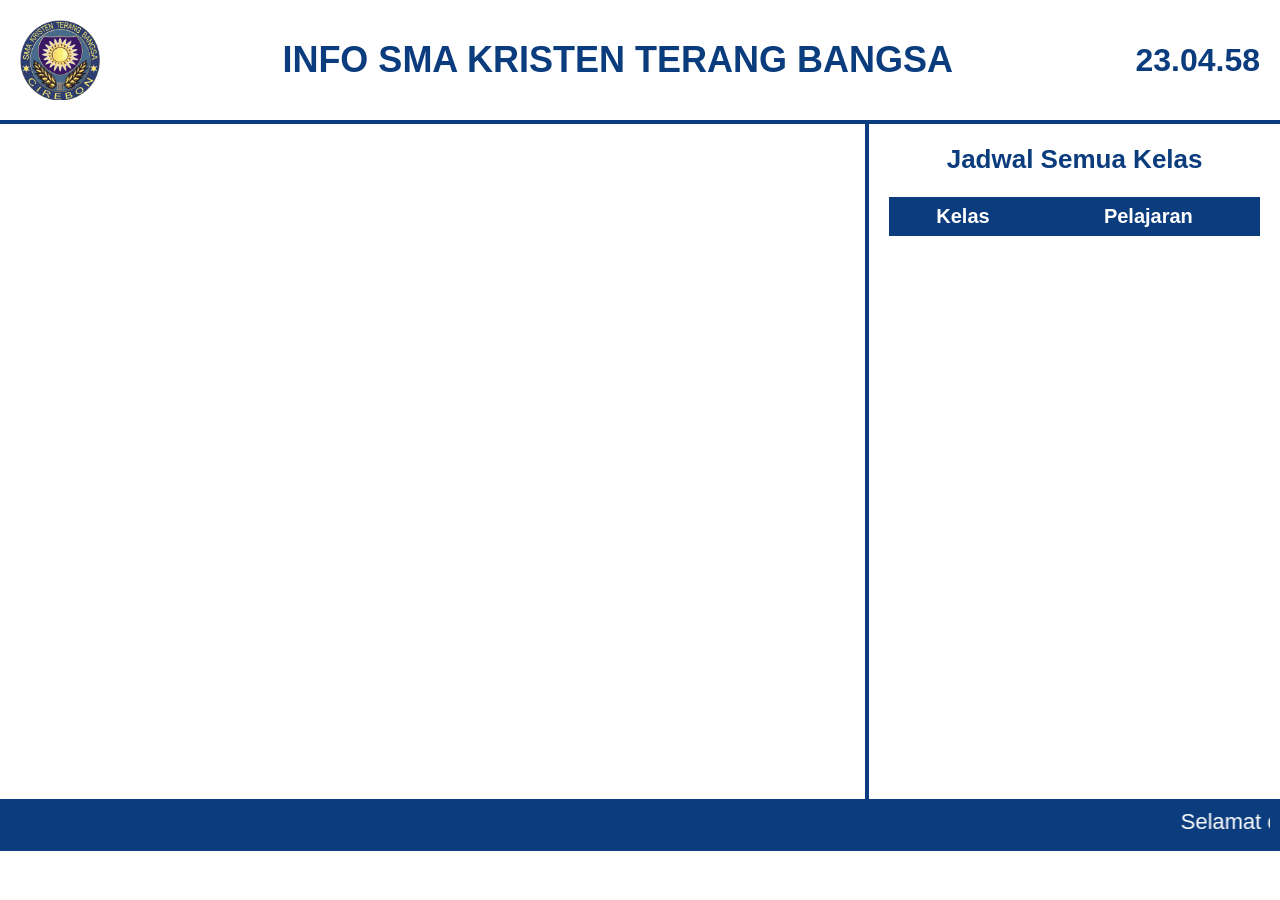
==== index.html @ 8315df93 "mading" ====
<!DOCTYPE html>
<html lang="id">
<head>
<meta charset="UTF-8">
<title>TV Sekolah</title>

<style>
body {
    margin: 0;
    font-family: Arial, Helvetica, sans-serif;
    background: white;
}

/* ================= HEADER ================= */
header {
    display: flex;
    justify-content: space-between;
    align-items: center;
    padding: 20px;
    border-bottom: 4px solid #0b3c7d;
}

.logo {
    display: flex;
    align-items: center;
}

.logo img {
    height: 80px;
    width: auto;
}

header h1 {
    color: #0b3c7d;
    font-size: 36px;
    margin: 0;
    text-align: center;
    flex: 1;
}

#jam {
    font-size: 32px;
    font-weight: bold;
    color: #0b3c7d;
}

/* ================= CONTENT ================= */
main {
    display: flex;
    height: 75vh;
}

/* VIDEO */
.video {
    width: 70%;
    display: flex;
    align-items: center;
    justify-content: center;
}

.video iframe {
    width: 95%;
    height: 95%;
    border: none;
}

/* SIDEBAR */
.sidebar {
    width: 30%;
    padding: 20px;
    border-left: 4px solid #0b3c7d;
}

.sidebar h2 {
    color: #0b3c7d;
    font-size: 26px;
    text-align: center;
    margin-top: 0;
}

/* TABLE JADWAL */
table {
    width: 100%;
    border-collapse: collapse;
    font-size: 20px;
}

th {
    background: #0b3c7d;
    color: white;
    padding: 8px;
}

td {
    padding: 6px;
    text-align: center;
    border-bottom: 1px solid #ccc;
}

.aktif {
    background: #ffeb3b;
    font-weight: bold;
}

/* ================= FOOTER ================= */
footer {
    background: #0b3c7d;
    color: white;
    font-size: 22px;
    padding: 10px;
}
</style>
</head>

<body>

<!-- ================= HEADER ================= -->
<header>
    <div class="logo">
        <img src="1.png" alt="Logo Sekolah">
    </div>

    <h1>INFO SMA KRISTEN TERANG BANGSA</h1>

    <div id="jam">00:00</div>
</header>

<!-- ================= CONTENT ================= -->
<main>

    <!-- VIDEO -->
    <div class="video">
        <!-- Ganti link YouTube sesuai kebutuhan -->
        <iframe src="https://www.youtube.com/embed/VIDEO_ID?autoplay=1&mute=1&loop=1"></iframe>
    </div>

    <!-- SIDEBAR -->
    <div class="sidebar">
        <h2>Jadwal Semua Kelas</h2>

        <table>
            <thead>
                <tr>
                    <th>Kelas</th>
                    <th>Pelajaran</th>
                </tr>
            </thead>
            <tbody id="tabelJadwal"></tbody>
        </table>
    </div>

</main>

<!-- ================= FOOTER ================= -->
<footer>
    <marquee>
        Selamat datang di SMA Kristen Terang Bangsa • Ability to Sacrifice • Compassion • Commitment • Excellent •Servanthood •Sincerity/Integrity Siswa
    </marquee>
</footer>

<!-- ================= SCRIPT ================= -->
<script>
// ===== JAM REALTIME =====
setInterval(() => {
  document.getElementById("jam").innerText =
    new Date().toLocaleTimeString("id-ID");
}, 1000);

// ===== LOAD JADWAL =====
let jadwalData = {};

fetch("jadwal.json")
  .then(res => res.json())
  .then(data => {
    jadwalData = data;
    tampilJadwal();
    setInterval(tampilJadwal, 30000);
  });

// ===== HARI =====
function hariIni() {
  return ["minggu","senin","selasa","rabu","kamis","jumat","sabtu"][new Date().getDay()];
}

// ===== JAM KE MENIT =====
function keMenit(jam) {
  const [h,m] = jam.split(":").map(Number);
  return h * 60 + m;
}

// ===== JAM SEKARANG =====
function jamSekarang() {
  const d = new Date();
  return d.getHours() * 60 + d.getMinutes();
}

// ===== TAMPILKAN SEMUA KELAS =====
function tampilJadwal() {
  const hari = hariIni();
  const now = jamSekarang();
  const tbody = document.getElementById("tabelJadwal");

  tbody.innerHTML = "";

  for (const kelas in jadwalData) {
    let mapel = "Istirahat";
    let aktif = false;

    if (jadwalData[kelas][hari]) {
      const sekarang = jadwalData[kelas][hari].find(j => {
        const [a,b] = j.jam.split("-");
        return now >= keMenit(a) && now <= keMenit(b);
      });

      if (sekarang) {
        mapel = sekarang.mapel;
        aktif = true;
      }
    }

    const tr = document.createElement("tr");
    if (aktif) tr.classList.add("aktif");

    tr.innerHTML = `
      <td>${kelas}</td>
      <td>${mapel}</td>
    `;
    tbody.appendChild(tr);
  }
}
</script>


</body>
</html>
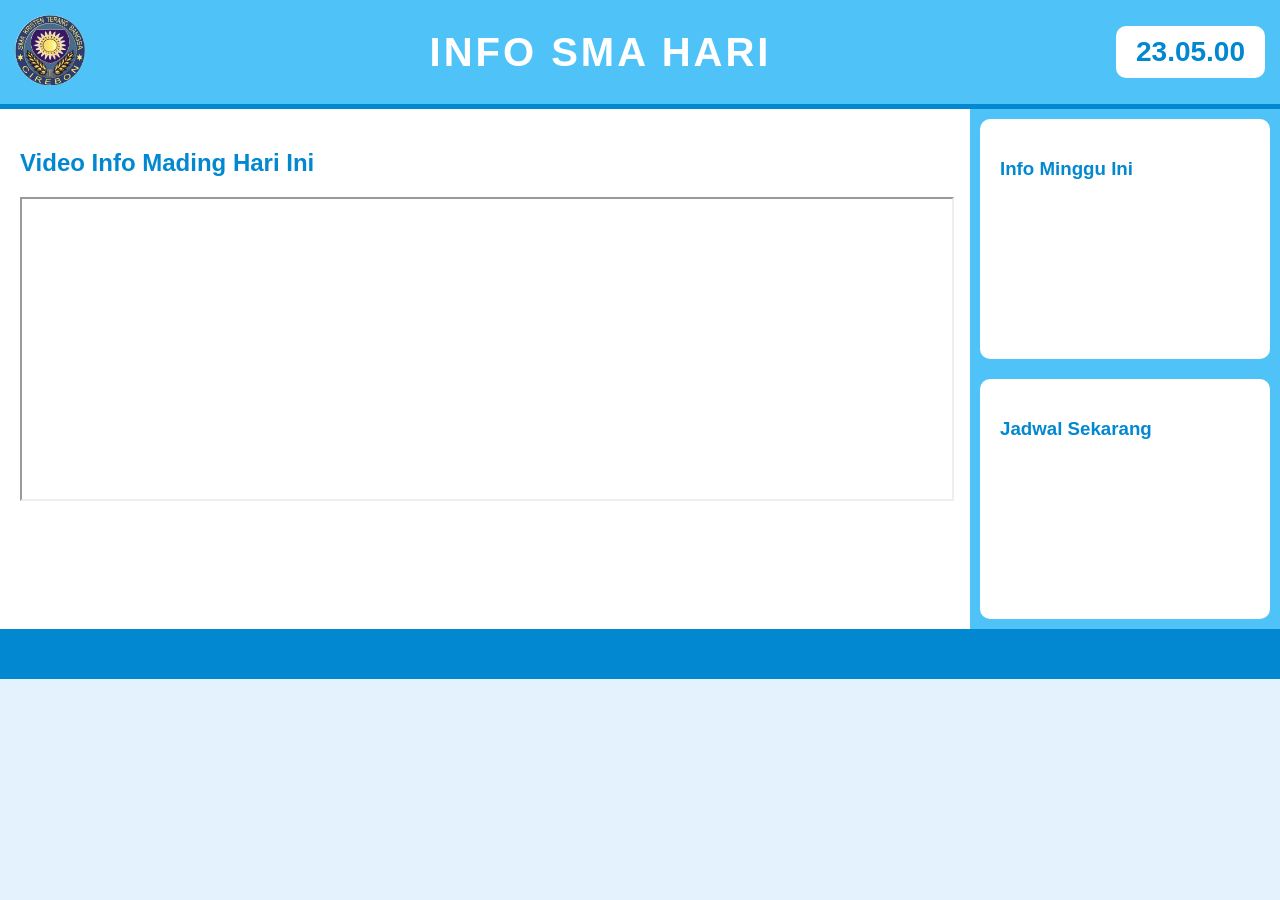
==== commit b87263d3: "madingbaru" ====
--- a/index.html
+++ b/index.html
@@ -1,235 +1,59 @@
 <!DOCTYPE html>
-<html lang="id">
+<html>
 <head>
-<meta charset="UTF-8">
-<title>TV Sekolah</title>
-
-<style>
-body {
-    margin: 0;
-    font-family: Arial, Helvetica, sans-serif;
-    background: white;
-}
-
-/* ================= HEADER ================= */
-header {
-    display: flex;
-    justify-content: space-between;
-    align-items: center;
-    padding: 20px;
-    border-bottom: 4px solid #0b3c7d;
-}
-
-.logo {
-    display: flex;
-    align-items: center;
-}
-
-.logo img {
-    height: 80px;
-    width: auto;
-}
-
-header h1 {
-    color: #0b3c7d;
-    font-size: 36px;
-    margin: 0;
-    text-align: center;
-    flex: 1;
-}
-
-#jam {
-    font-size: 32px;
-    font-weight: bold;
-    color: #0b3c7d;
-}
-
-/* ================= CONTENT ================= */
-main {
-    display: flex;
-    height: 75vh;
-}
-
-/* VIDEO */
-.video {
-    width: 70%;
-    display: flex;
-    align-items: center;
-    justify-content: center;
-}
-
-.video iframe {
-    width: 95%;
-    height: 95%;
-    border: none;
-}
-
-/* SIDEBAR */
-.sidebar {
-    width: 30%;
-    padding: 20px;
-    border-left: 4px solid #0b3c7d;
-}
-
-.sidebar h2 {
-    color: #0b3c7d;
-    font-size: 26px;
-    text-align: center;
-    margin-top: 0;
-}
-
-/* TABLE JADWAL */
-table {
-    width: 100%;
-    border-collapse: collapse;
-    font-size: 20px;
-}
-
-th {
-    background: #0b3c7d;
-    color: white;
-    padding: 8px;
-}
-
-td {
-    padding: 6px;
-    text-align: center;
-    border-bottom: 1px solid #ccc;
-}
-
-.aktif {
-    background: #ffeb3b;
-    font-weight: bold;
-}
-
-/* ================= FOOTER ================= */
-footer {
-    background: #0b3c7d;
-    color: white;
-    font-size: 22px;
-    padding: 10px;
-}
-</style>
+<title>INFO SMA HARI</title>
+<link rel="stylesheet" href="style.css">
 </head>
 
 <body>
 
-<!-- ================= HEADER ================= -->
-<header>
-    <div class="logo">
-        <img src="1.png" alt="Logo Sekolah">
-    </div>
+<div class="header">
 
-    <h1>INFO SMA KRISTEN TERANG BANGSA</h1>
+<div class="logo">
+<img src="1.png" height="70">
+</div>
 
-    <div id="jam">00:00</div>
-</header>
+<div class="title">
+INFO SMA HARI
+</div>
 
-<!-- ================= CONTENT ================= -->
-<main>
+<div class="clock" id="clock">
+00:00
+</div>
 
-    <!-- VIDEO -->
-    <div class="video">
-        <!-- Ganti link YouTube sesuai kebutuhan -->
-        <iframe src="https://www.youtube.com/embed/VIDEO_ID?autoplay=1&mute=1&loop=1"></iframe>
-    </div>
-
-    <!-- SIDEBAR -->
-    <div class="sidebar">
-        <h2>Jadwal Semua Kelas</h2>
-
-        <table>
-            <thead>
-                <tr>
-                    <th>Kelas</th>
-                    <th>Pelajaran</th>
-                </tr>
-            </thead>
-            <tbody id="tabelJadwal"></tbody>
-        </table>
-    </div>
-
-</main>
-
-<!-- ================= FOOTER ================= -->
-<footer>
-    <marquee>
-        Selamat datang di SMA Kristen Terang Bangsa • Ability to Sacrifice • Compassion • Commitment • Excellent •Servanthood •Sincerity/Integrity Siswa
-    </marquee>
-</footer>
-
-<!-- ================= SCRIPT ================= -->
-<script>
-// ===== JAM REALTIME =====
-setInterval(() => {
-  document.getElementById("jam").innerText =
-    new Date().toLocaleTimeString("id-ID");
-}, 1000);
-
-// ===== LOAD JADWAL =====
-let jadwalData = {};
-
-fetch("jadwal.json")
-  .then(res => res.json())
-  .then(data => {
-    jadwalData = data;
-    tampilJadwal();
-    setInterval(tampilJadwal, 30000);
-  });
-
-// ===== HARI =====
-function hariIni() {
-  return ["minggu","senin","selasa","rabu","kamis","jumat","sabtu"][new Date().getDay()];
-}
-
-// ===== JAM KE MENIT =====
-function keMenit(jam) {
-  const [h,m] = jam.split(":").map(Number);
-  return h * 60 + m;
-}
-
-// ===== JAM SEKARANG =====
-function jamSekarang() {
-  const d = new Date();
-  return d.getHours() * 60 + d.getMinutes();
-}
-
-// ===== TAMPILKAN SEMUA KELAS =====
-function tampilJadwal() {
-  const hari = hariIni();
-  const now = jamSekarang();
-  const tbody = document.getElementById("tabelJadwal");
-
-  tbody.innerHTML = "";
-
-  for (const kelas in jadwalData) {
-    let mapel = "Istirahat";
-    let aktif = false;
-
-    if (jadwalData[kelas][hari]) {
-      const sekarang = jadwalData[kelas][hari].find(j => {
-        const [a,b] = j.jam.split("-");
-        return now >= keMenit(a) && now <= keMenit(b);
-      });
-
-      if (sekarang) {
-        mapel = sekarang.mapel;
-        aktif = true;
-      }
-    }
-
-    const tr = document.createElement("tr");
-    if (aktif) tr.classList.add("aktif");
-
-    tr.innerHTML = `
-      <td>${kelas}</td>
-      <td>${mapel}</td>
-    `;
-    tbody.appendChild(tr);
-  }
-}
-</script>
+</div>
 
 
+<div class="container">
+
+<div class="video">
+<h2>Video Info Mading Hari Ini</h2>
+<iframe id="videoFrame" width="100%" height="300"></iframe>
+</div>
+
+<div class="sidebar">
+
+<div class="info">
+<h3>Info Minggu Ini</h3>
+<p id="infoMinggu"></p>
+</div>
+
+<div class="jadwal">
+<h3>Jadwal Sekarang</h3>
+<p id="jadwalSekarang"></p>
+</div>
+
+</div>
+
+</div>
+
+
+<div class="running">
+<marquee id="pengumuman"></marquee>
+</div>
+
+
+<script src="script.js"></script>
+
 </body>
-</html>
+</html>
--- a/style.css
+++ b/style.css
@@ -0,0 +1,98 @@
+body{
+font-family: Arial, Helvetica, sans-serif;
+margin:0;
+background:#e3f2fd;
+}
+
+/* HEADER */
+
+.header{
+display:flex;
+align-items:center;
+justify-content:space-between;
+background:#4FC3F7;
+color:white;
+padding:15px;
+border-bottom:5px solid #0288D1;
+}
+
+.logo img{
+height:70px;
+}
+
+.title{
+font-size:40px;
+font-weight:bold;
+letter-spacing:3px;
+}
+
+.clock{
+font-size:28px;
+font-weight:bold;
+background:white;
+color:#0288D1;
+padding:10px 20px;
+border-radius:10px;
+}
+
+/* LAYOUT */
+
+.container{
+display:flex;
+height:520px;
+}
+
+/* VIDEO AREA */
+
+.video{
+flex:3;
+padding:20px;
+background:white;
+}
+
+.video h2{
+color:#0288D1;
+}
+
+/* SIDEBAR */
+
+.sidebar{
+flex:1;
+background:#4FC3F7;
+display:flex;
+flex-direction:column;
+}
+
+.info{
+flex:1;
+padding:20px;
+background:white;
+margin:10px;
+border-radius:10px;
+}
+
+.info h3{
+color:#0288D1;
+}
+
+.jadwal{
+flex:1;
+padding:20px;
+background:white;
+margin:10px;
+border-radius:10px;
+}
+
+.jadwal h3{
+color:#0288D1;
+}
+
+/* RUNNING TEXT */
+
+.running{
+background:#0288D1;
+color:white;
+font-size:22px;
+padding:12px;
+font-weight:bold;
+}
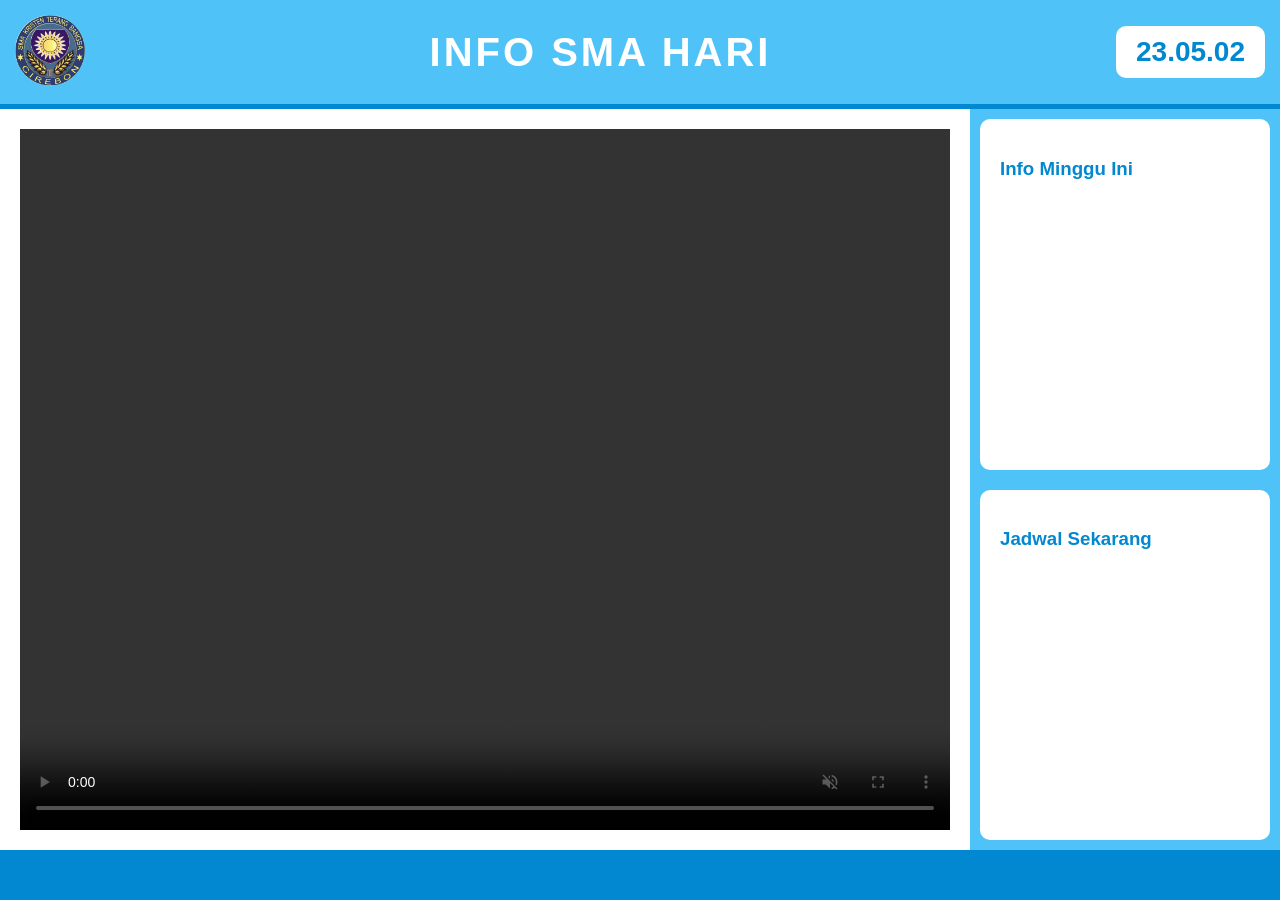
==== commit 6a6d077a: "baru" ====
--- a/index.html
+++ b/index.html
@@ -27,8 +27,7 @@
 <div class="container">
 
 <div class="video">
-<h2>Video Info Mading Hari Ini</h2>
-<iframe id="videoFrame" width="100%" height="300"></iframe>
+<video id="videoFrame" autoplay muted loop controls></video>
 </div>
 
 <div class="sidebar">
--- a/style.css
+++ b/style.css
@@ -1,7 +1,14 @@
+html, body{
+height:100%;
+}
+
 body{
 font-family: Arial, Helvetica, sans-serif;
 margin:0;
 background:#e3f2fd;
+min-height:100vh;
+display:flex;
+flex-direction:column;
 }
 
 /* HEADER */
@@ -39,7 +46,8 @@
 
 .container{
 display:flex;
-height:520px;
+flex:1;
+min-height:0;
 }
 
 /* VIDEO AREA */
@@ -48,12 +56,26 @@
 flex:3;
 padding:20px;
 background:white;
+display:flex;
+flex-direction:column;
+}
+
+.video iframe{
+width:100%;
+height:100%;
+flex:1;
+border:none;
 }
 
 .video h2{
 color:#0288D1;
 }
 
+.video video{
+width:100%;
+height:100%;
+object-fit:cover;
+}
 /* SIDEBAR */
 
 .sidebar{
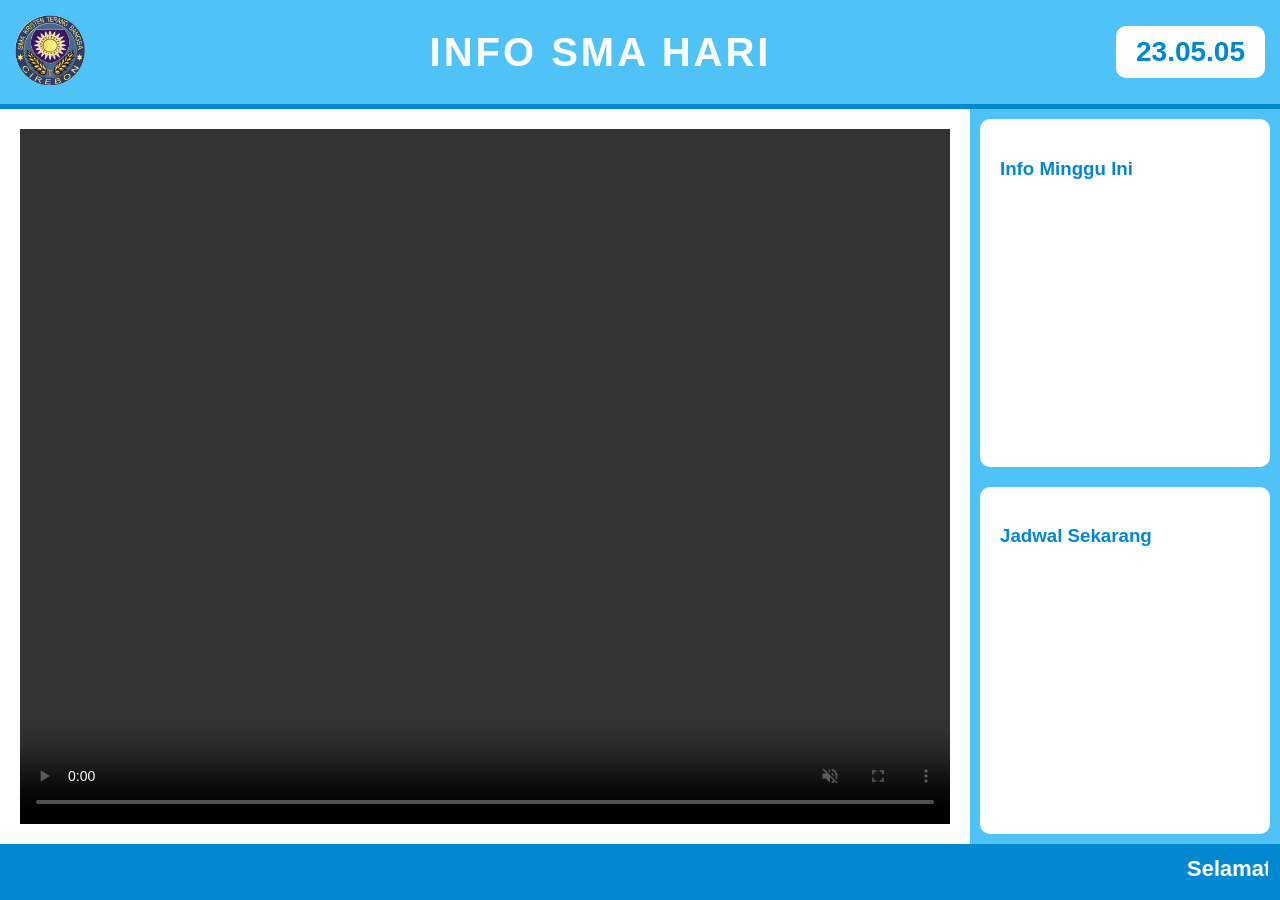
==== commit 8f27ef34: "p" ====
--- a/index.html
+++ b/index.html
@@ -48,7 +48,7 @@
 
 
 <div class="running">
-<marquee id="pengumuman"></marquee>
+<marquee>Selamat datang di SMA Kristen Terang Bangsa • Ability to Sacrifice • Compassion • Commitment • Excellent •Servanthood •Sincerity/Integrity Siswa</marquee>
 </div>
 
 
